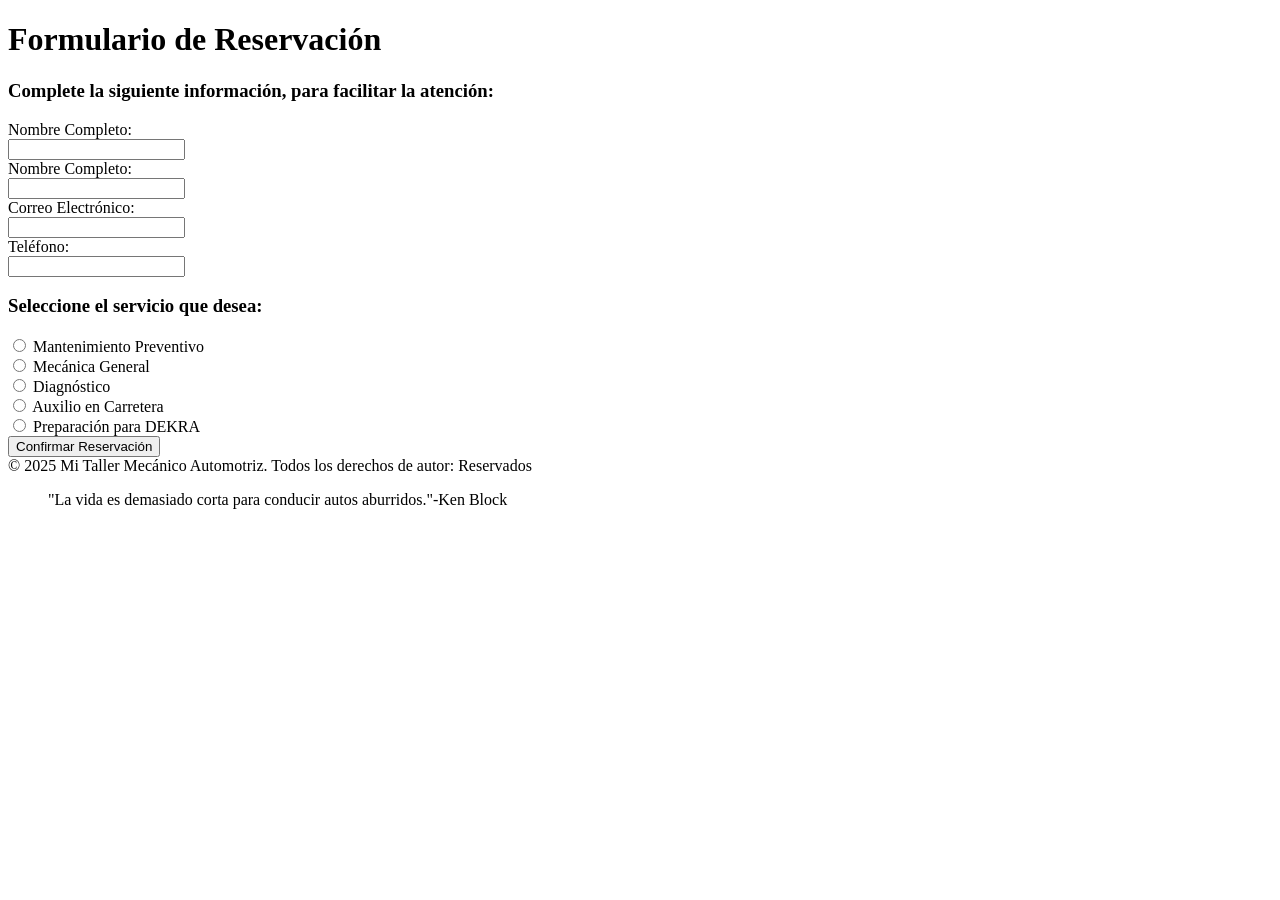
==== FormulariodeReservación.html @ 393fe955 "pagina" ====
<!DOCTYPE html>
<html lang="en">
<head>
    <meta charset="UTF-8">
    <meta name="viewport" content="width=device-width, initial-scale=1.0">
    <title>Formulario de Reservación</title>
    <link rel="stylesheet" href="assets/css/styleFormulariodeReservación.css">
</head>
<body>
    <h1>Formulario de Reservación</h1>

    <form action="/enviar-datos" method="post">
        <h3>Complete la siguiente información, para facilitar la atención: </h3>
        <label for="name">Nombre Completo: </label><br>
        <input type="name" id="name" required><br>
        <label for="name">Nombre Completo: </label><br>
        <input type="name" id="name" required><br>
        <label for="name">Correo Electrónico: </label><br>
        <input type="email" id="email" required><br>
        <label for="number">Teléfono: </label><br>
        <input type="text" id="text" required><br>
    </form>

    <form action="">
        <h3>Seleccione el servicio que desea: </h3>
        <input type="radio" name="servicioautomotriz" id="servicioautomotriz" value="Mantenimiento Preventivo">
        <label for="Mantenimiento Preventivo">Mantenimiento Preventivo</label><br>
        <input type="radio" name="servicioautomotriz" id="servicioautomotriz" value="Mecánica General">
        <label for="Mantenimiento Preventivo">Mecánica General</label><br>
        <input type="radio" name="servicioautomotriz" id="servicioautomotriz" value="Diagnóstico">
        <label for="Mantenimiento Preventivo">Diagnóstico</label><br>
        <input type="radio" name="servicioautomotriz" id="servicioautomotriz" value="Auxilio en Carretera">
        <label for="Mantenimiento Preventivo">Auxilio en Carretera</label><br>
        <input type="radio" name="servicioautomotriz" id="servicioautomotriz" value="Preparacion para DEKRA">
        <label for="Preparacion para DEKRA">Preparación para DEKRA</label><br>

        <button type="submit">Confirmar Reservación</button>
    </form>

    <footer>
        &copy; 2025 Mi Taller Mecánico Automotriz. Todos los derechos de autor: Reservados
        <blockquote>"La vida es demasiado corta para conducir autos aburridos."-Ken Block </blockquote>
    </footer>
</body>
</html>
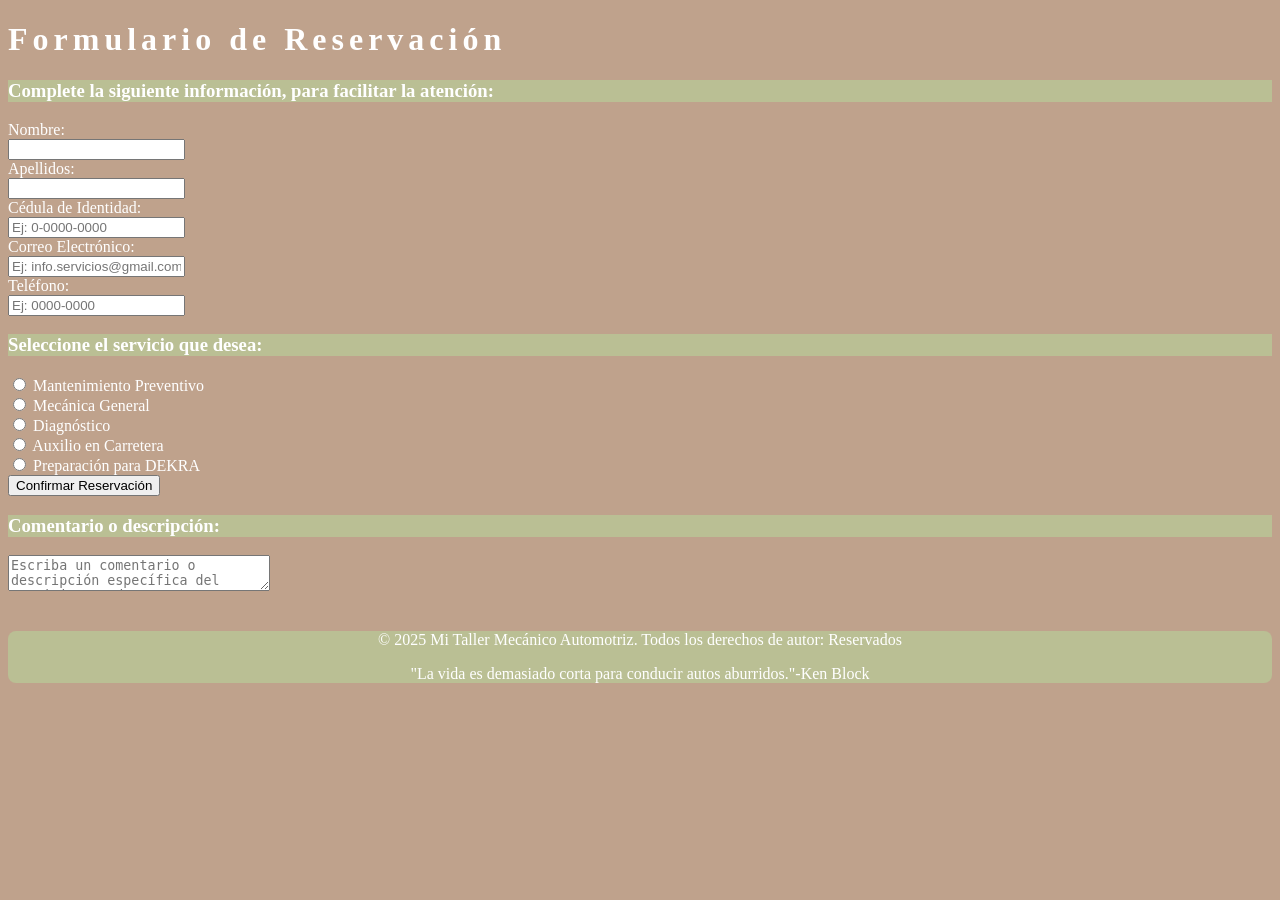
==== commit 276512a3: "pagina" ====
--- a/FormulariodeReservación.html
+++ b/FormulariodeReservación.html
@@ -10,15 +10,17 @@
     <h1>Formulario de Reservación</h1>
 
     <form action="/enviar-datos" method="post">
-        <h3>Complete la siguiente información, para facilitar la atención: </h3>
-        <label for="name">Nombre Completo: </label><br>
+    <h3>Complete la siguiente información, para facilitar la atención: </h3>
+        <label for="name">Nombre: </label><br>
         <input type="name" id="name" required><br>
-        <label for="name">Nombre Completo: </label><br>
+        <label for="name">Apellidos: </label><br>
         <input type="name" id="name" required><br>
+        <label for="number">Cédula de Identidad: </label><br>
+        <input type="text" id="text" placeholder="Ej: 0-0000-0000" required><br>
         <label for="name">Correo Electrónico: </label><br>
-        <input type="email" id="email" required><br>
+        <input type="email" id="email" placeholder="Ej: info.servicios@gmail.com" required><br>
         <label for="number">Teléfono: </label><br>
-        <input type="text" id="text" required><br>
+        <input type="text" id="text" placeholder="Ej: 0000-0000" required><br>
     </form>
 
     <form action="">
@@ -37,8 +39,14 @@
         <button type="submit">Confirmar Reservación</button>
     </form>
 
+    <h3>Comentario o descripción: </h3>
+    <textarea name="message" id="message" cols="30" placeholder="Escriba un comentario o descripción específica del servicio que desea: "></textarea>
+
+    <br><br><br>
+
     <footer>
         &copy; 2025 Mi Taller Mecánico Automotriz. Todos los derechos de autor: Reservados
+        <br>
         <blockquote>"La vida es demasiado corta para conducir autos aburridos."-Ken Block </blockquote>
     </footer>
 </body>
--- a/assets/css/styleFormulariodeReservación.css
+++ b/assets/css/styleFormulariodeReservación.css
@@ -0,0 +1,24 @@
+body {
+    background-color: rgb(191, 162, 140);
+}
+
+footer {
+    background-color: rgb(186, 191, 148);
+    color: white;
+    text-align: center;
+    border-radius: 8px;
+}
+
+h1 {
+    color: white;
+    letter-spacing: 5px;
+}
+
+h3 {
+    background-color: rgb(186, 191, 148);
+    color: white;
+}
+
+form {
+    color: white;
+}
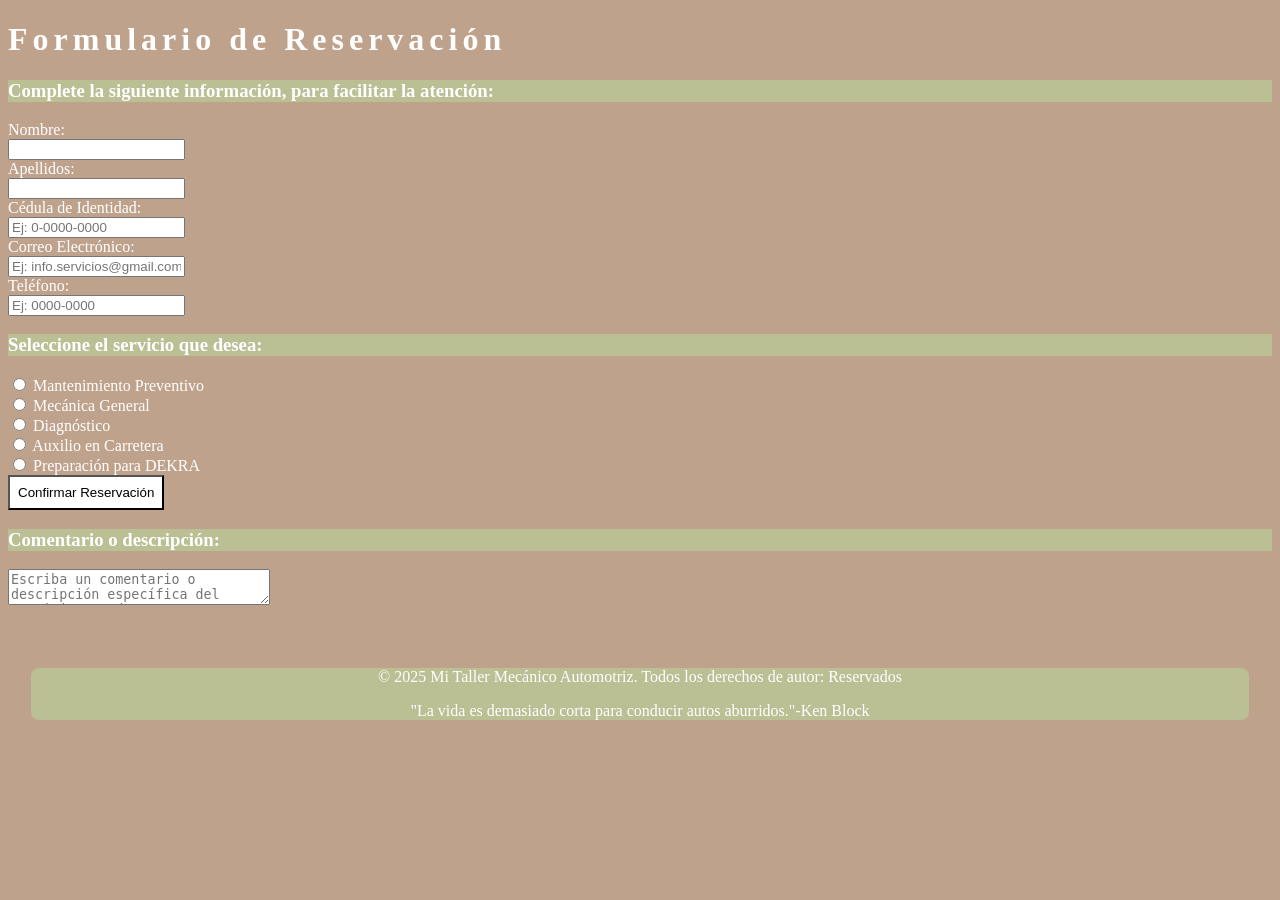
==== commit 486ae03f: "arreglo" ====
--- a/FormulariodeReservación.html
+++ b/FormulariodeReservación.html
@@ -36,7 +36,7 @@
         <input type="radio" name="servicioautomotriz" id="servicioautomotriz" value="Preparacion para DEKRA">
         <label for="Preparacion para DEKRA">Preparación para DEKRA</label><br>
 
-        <button type="submit">Confirmar Reservación</button>
+        <button class="boton" type="submit">Confirmar Reservación</button>
     </form>
 
     <h3>Comentario o descripción: </h3>
@@ -44,10 +44,13 @@
 
     <br><br><br>
 
-    <footer>
+    <div class="box">
+        <footer>
         &copy; 2025 Mi Taller Mecánico Automotriz. Todos los derechos de autor: Reservados
         <br>
         <blockquote>"La vida es demasiado corta para conducir autos aburridos."-Ken Block </blockquote>
     </footer>
+    </div>
+    
 </body>
 </html>
--- a/assets/css/styleFormulariodeReservación.css
+++ b/assets/css/styleFormulariodeReservación.css
@@ -21,4 +21,21 @@
 
 form {
     color: white;
+}
+
+.box {
+    border-radius: 8px;
+    padding: 15px;
+    margin: 8px;
+}
+
+.boton {
+    background-color: white;
+    padding: 8px;
+    transition: 0.3s ease;
+}
+
+.boton:hover {
+    background-color: rgb(186, 191, 148);
+    transform: scale(1.1);
 }
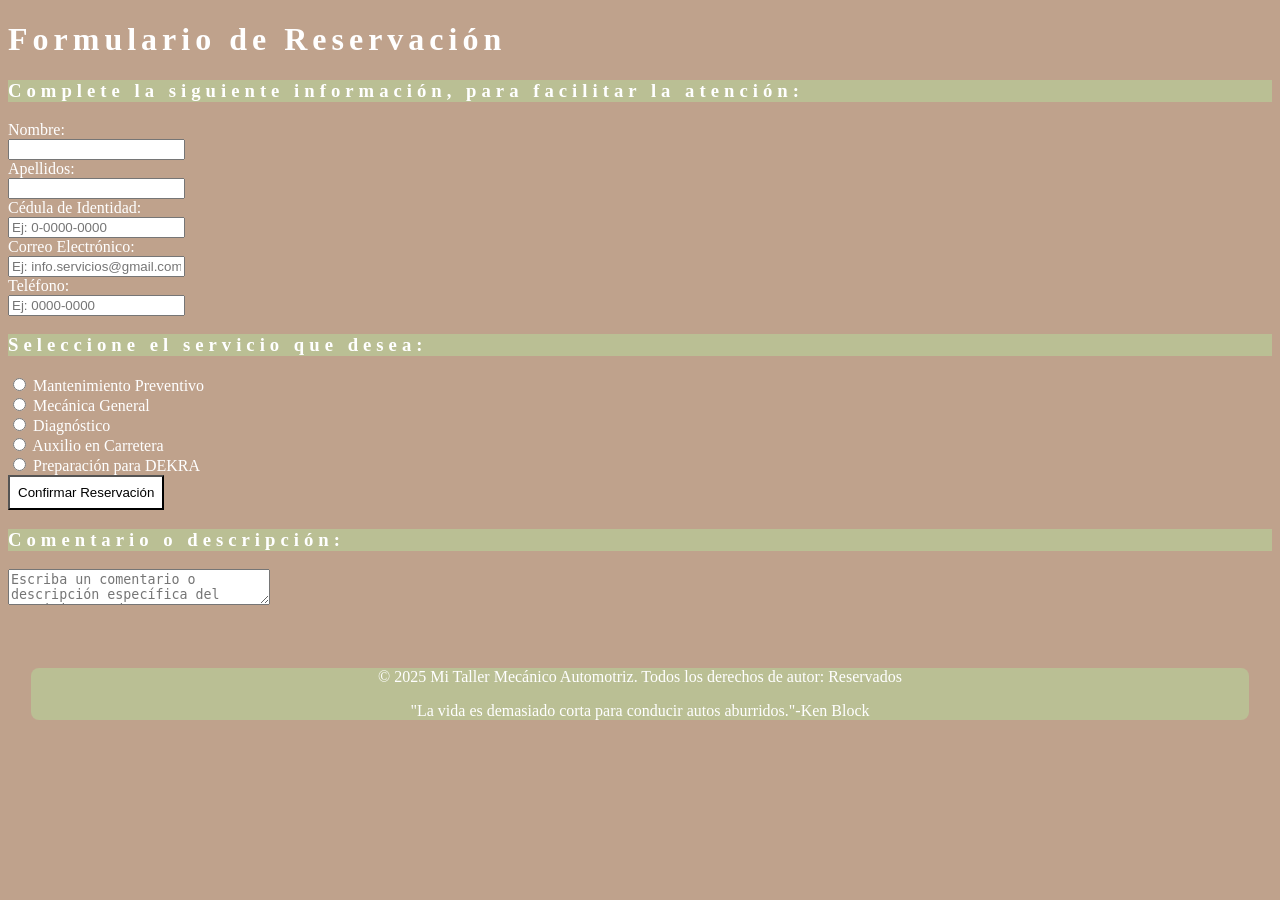
==== commit 6196238e: "arreglos" ====
--- a/FormulariodeReservación.html
+++ b/FormulariodeReservación.html
@@ -7,20 +7,23 @@
     <link rel="stylesheet" href="assets/css/styleFormulariodeReservación.css">
 </head>
 <body>
-    <h1>Formulario de Reservación</h1>
-
-    <form action="/enviar-datos" method="post">
+    <header>
+        <h1>Formulario de Reservación</h1>
+    </header>
+    
+    <main>
+        <form action="/enviar-datos" method="post">
     <h3>Complete la siguiente información, para facilitar la atención: </h3>
         <label for="name">Nombre: </label><br>
-        <input type="name" id="name" required><br>
+        <input type="name" id="nombre" required><br>
         <label for="name">Apellidos: </label><br>
-        <input type="name" id="name" required><br>
+        <input type="name" id="apellidos" required><br>
         <label for="number">Cédula de Identidad: </label><br>
-        <input type="text" id="text" placeholder="Ej: 0-0000-0000" required><br>
+        <input type="text" id="identidad" placeholder="Ej: 0-0000-0000" required><br>
         <label for="name">Correo Electrónico: </label><br>
         <input type="email" id="email" placeholder="Ej: info.servicios@gmail.com" required><br>
         <label for="number">Teléfono: </label><br>
-        <input type="text" id="text" placeholder="Ej: 0000-0000" required><br>
+        <input type="text" id="telefono" placeholder="Ej: 0000-0000" required><br>
     </form>
 
     <form action="">
@@ -51,6 +54,8 @@
         <blockquote>"La vida es demasiado corta para conducir autos aburridos."-Ken Block </blockquote>
     </footer>
     </div>
+    </main>
+    
     
 </body>
 </html>
--- a/assets/css/styleFormulariodeReservación.css
+++ b/assets/css/styleFormulariodeReservación.css
@@ -17,6 +17,7 @@
 h3 {
     background-color: rgb(186, 191, 148);
     color: white;
+    letter-spacing: 5px;
 }
 
 form {
@@ -38,4 +39,8 @@
 .boton:hover {
     background-color: rgb(186, 191, 148);
     transform: scale(1.1);
+}
+
+.comentario {
+    color: blue;
 }
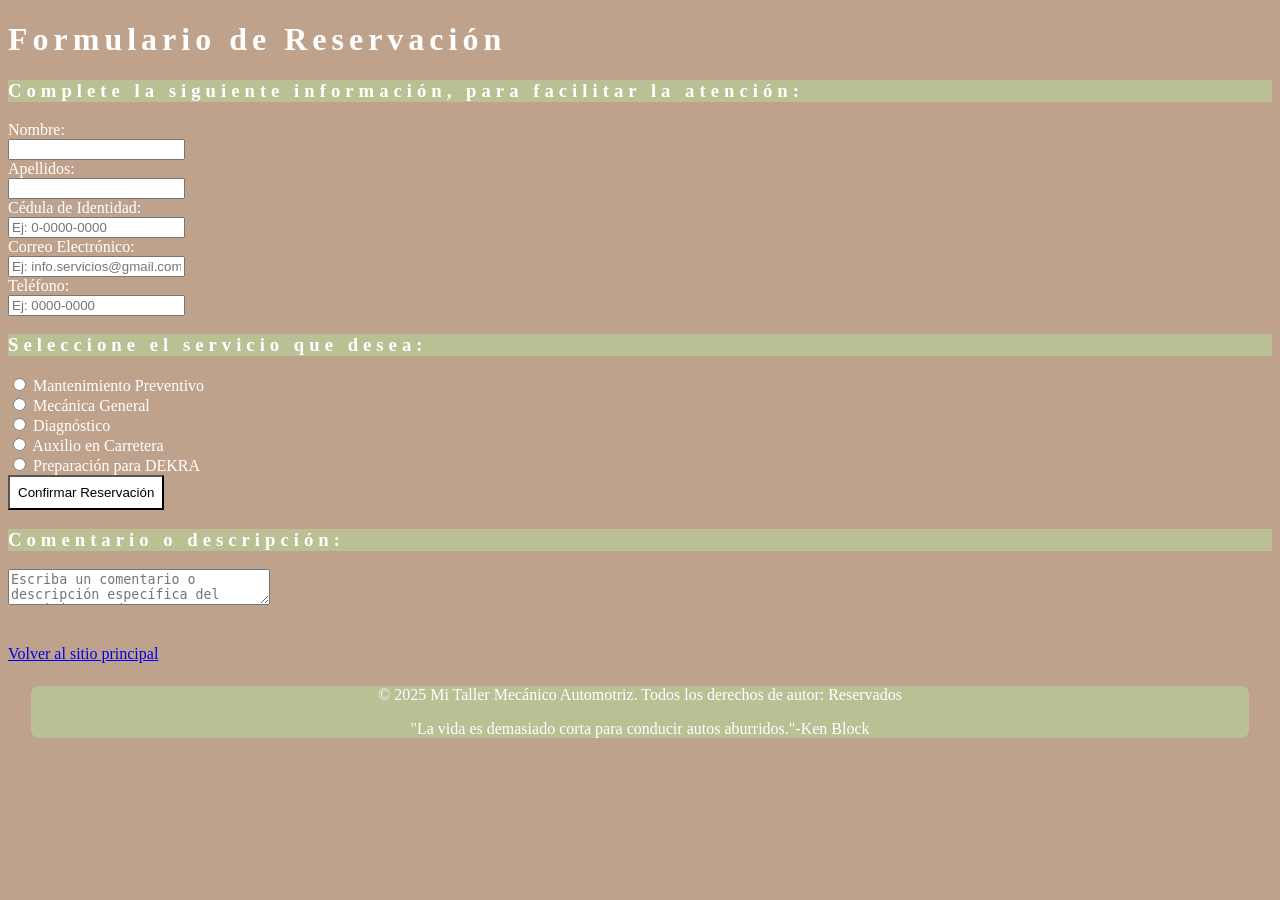
==== commit 359f92ae: "cambios" ====
--- a/FormulariodeReservación.html
+++ b/FormulariodeReservación.html
@@ -47,6 +47,10 @@
 
     <br><br><br>
 
+    <nav>
+        <a href="Index.html">Volver al sitio principal</a>
+    </nav>
+
     <div class="box">
         <footer>
         &copy; 2025 Mi Taller Mecánico Automotriz. Todos los derechos de autor: Reservados
--- a/assets/css/styleFormulariodeReservación.css
+++ b/assets/css/styleFormulariodeReservación.css
@@ -41,6 +41,7 @@
     transform: scale(1.1);
 }
 
-.comentario {
-    color: blue;
+nav {
+    text-decoration: none;
+    color: white;
 }
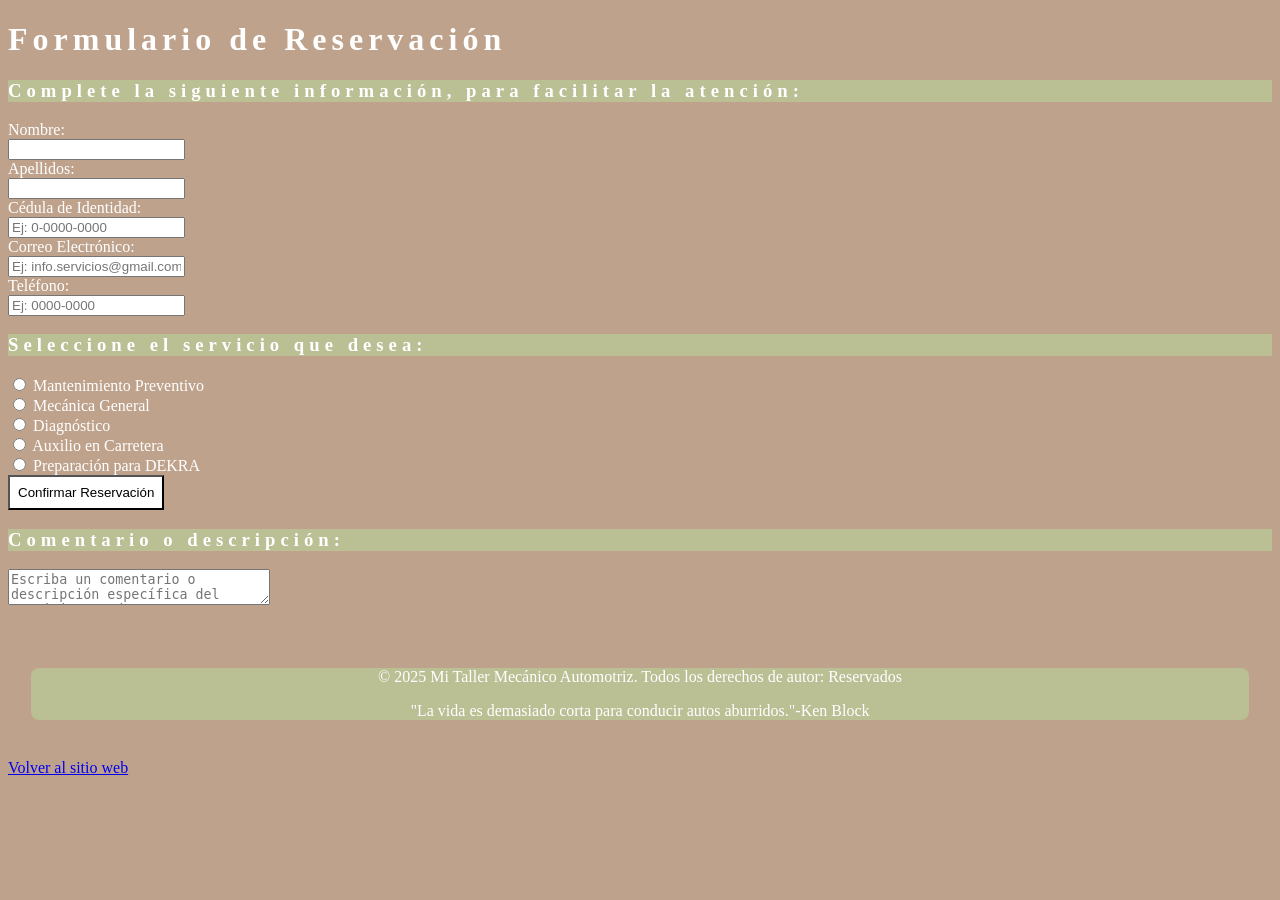
==== commit 2058f99a: "Update FormulariodeReservación.html" ====
--- a/FormulariodeReservación.html
+++ b/FormulariodeReservación.html
@@ -47,10 +47,6 @@
 
     <br><br><br>
 
-    <nav>
-        <a href="Index.html">Volver al sitio principal</a>
-    </nav>
-
     <div class="box">
         <footer>
         &copy; 2025 Mi Taller Mecánico Automotriz. Todos los derechos de autor: Reservados
@@ -58,6 +54,10 @@
         <blockquote>"La vida es demasiado corta para conducir autos aburridos."-Ken Block </blockquote>
     </footer>
     </div>
+
+    <nav class="back">
+        <a href="Index.html">Volver al sitio web</a>
+    </nav>
     </main>
     
     
--- a/assets/css/styleFormulariodeReservación.css
+++ b/assets/css/styleFormulariodeReservación.css
@@ -41,7 +41,7 @@
     transform: scale(1.1);
 }
 
-nav {
+.back {
     text-decoration: none;
     color: white;
 }
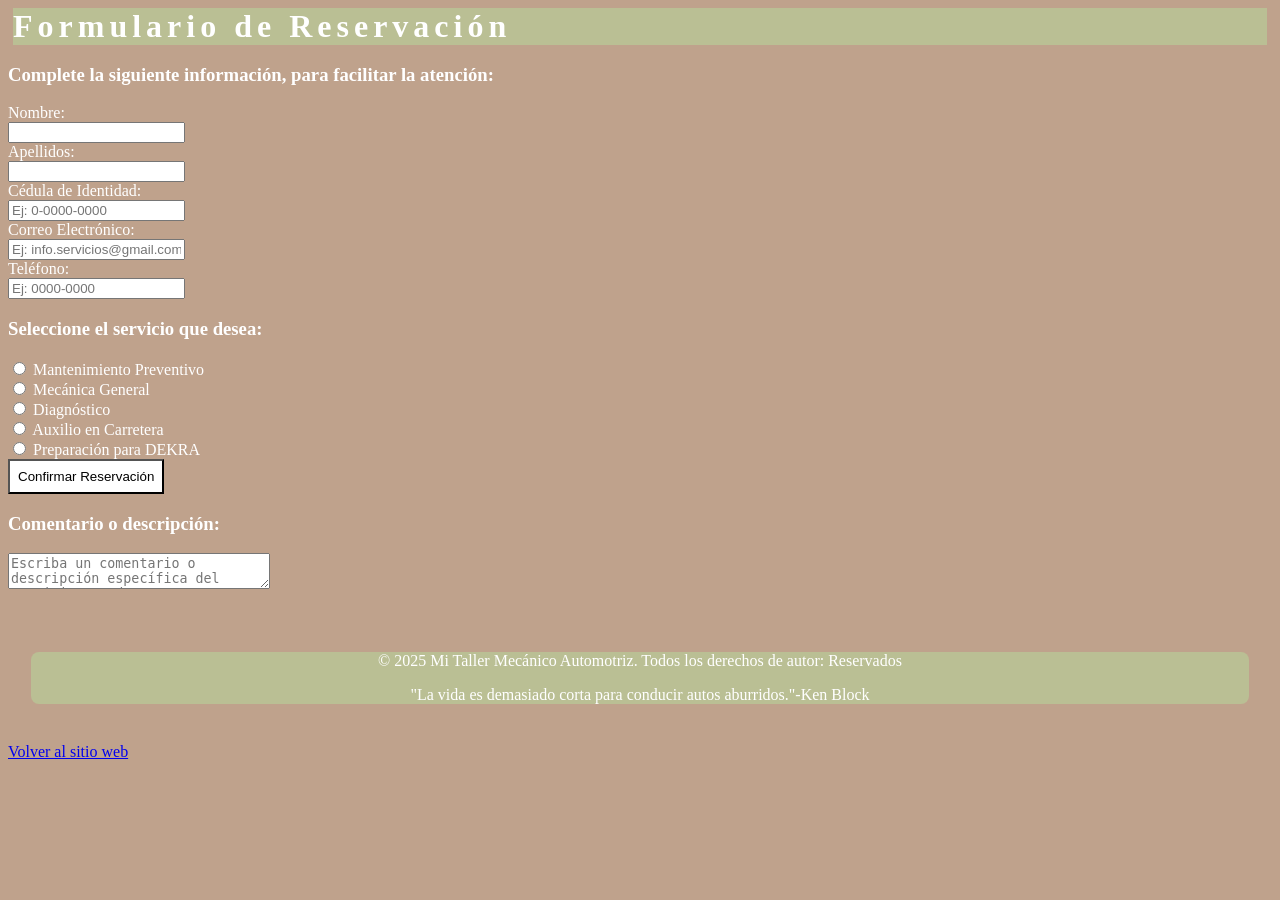
==== commit cdbf0ddf: "proyecto03" ====
--- a/FormulariodeReservación.html
+++ b/FormulariodeReservación.html
@@ -4,7 +4,7 @@
     <meta charset="UTF-8">
     <meta name="viewport" content="width=device-width, initial-scale=1.0">
     <title>Formulario de Reservación</title>
-    <link rel="stylesheet" href="assets/css/styleFormulariodeReservación.css">
+    <link rel="stylesheet" href="assets/css/styleoficial.css">
 </head>
 <body>
     <header>
--- a/assets/css/styleoficial.css
+++ b/assets/css/styleoficial.css
@@ -0,0 +1,129 @@
+body {
+    background-color: rgb(191, 162, 140);
+}
+
+.titulo {
+    text-align: center;
+    border-bottom: 2px solid lemonchiffon;
+    letter-spacing: 5px;
+}
+
+h1 {
+    background-color: rgb(186, 191, 148);
+    color: white;
+    letter-spacing: 5px;
+    margin: 5px;
+}
+
+h2 {
+    background-color: rgb(186, 191, 148);
+    color: white;
+    letter-spacing: 5px;
+    margin: 5px;
+}
+
+h3 {
+    color: white;
+}
+
+p {
+    color: white;
+    margin: 5px;
+}
+
+img { /*Logo de la página*/
+    height: 300px;
+    width: 300px;
+    margin: 0 auto;
+    display: block;
+}
+
+audio {
+    float: left;
+}
+
+.inicio {
+    color: white;
+    text-decoration: none;
+}
+
+.info {
+    color: white;
+    text-decoration: none;
+}
+
+.forms {
+    color: white;
+    text-decoration: none;
+}
+
+table, th, td {
+    border-color: rgb(243, 228, 201);
+    border-style: solid;
+    border-radius: 4px;
+    height: 100px;
+    width: 500px;
+    padding: 6px;
+}
+
+td, th {
+    color: white;
+    margin: 5px;
+}
+
+td {
+    text-align: center;
+}
+
+tr:nth-child(even) {
+    background-color: rgb(186, 191, 148);
+}
+
+li {
+    color: white;
+}
+
+.conteiner {
+    cursor: pointer;
+    overflow-x: auto;
+}
+
+img { /*Imagen colocada en la página de información*/
+    height: 200px;
+    width: 250px;
+    margin: 20px;
+    display: flex;
+}
+
+footer {
+    background-color: rgb(186, 191, 148);
+    color: white;
+    text-align: center;
+    border-radius: 8px;
+}
+
+form {
+    color: white;
+}
+
+.box {
+    border-radius: 8px;
+    padding: 15px;
+    margin: 8px;
+}
+
+.boton {
+    background-color: white;
+    padding: 8px;
+    transition: 0.3s ease;
+}
+
+.boton:hover {
+    background-color: rgb(186, 191, 148);
+    transform: scale(1.1);
+}
+
+.back {
+    text-decoration: none;
+    color: white;
+}
